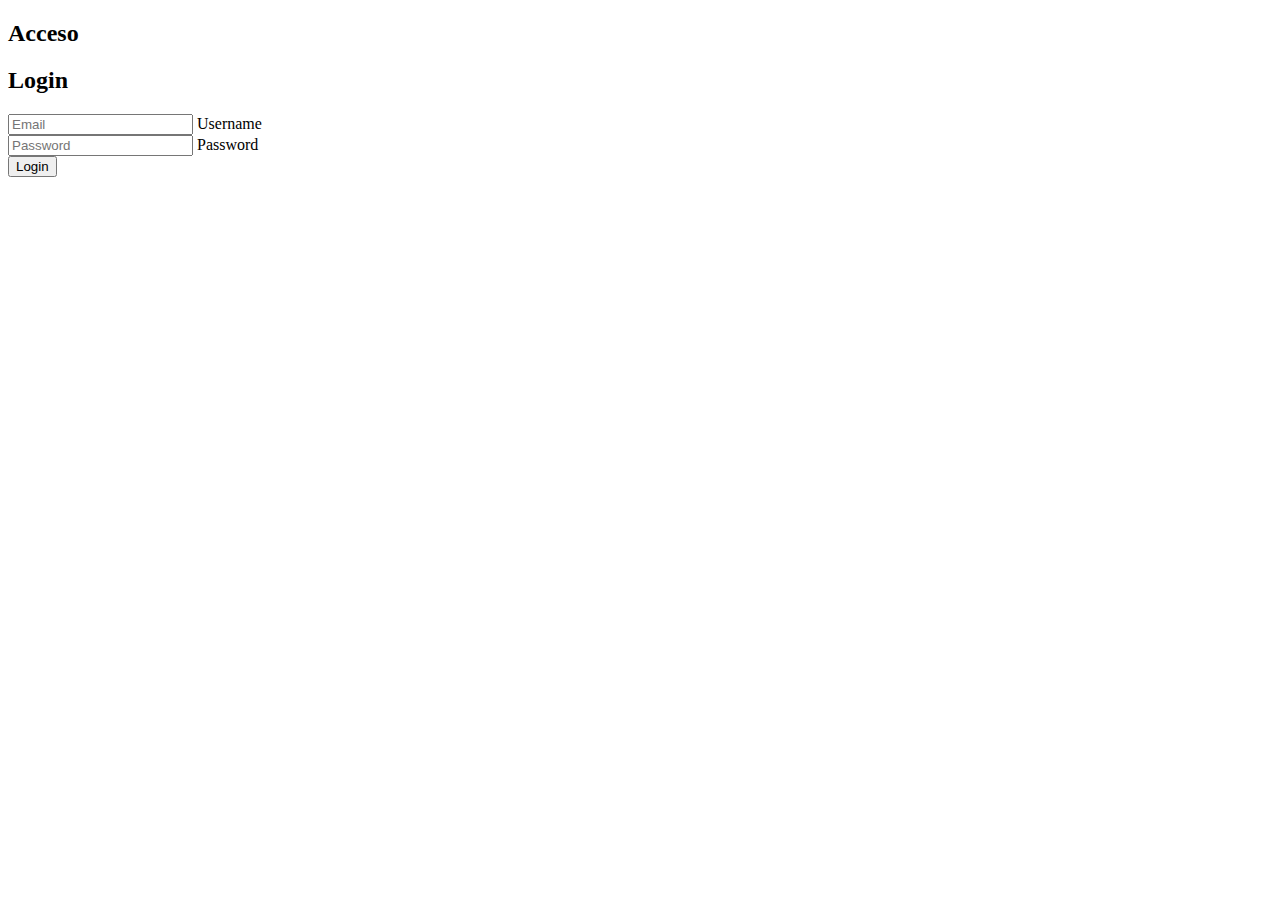
==== EACTA-WEBAPP/WebContent/index.html @ fc9d480e "Cambios en el modelo" ====
<!DOCTYPE html>
<html>
<head>
<meta charset="UTF-8">
<title>Bienvenido</title>
</head>
<body>
<h2>Acceso</h2>

<div class="login-box">
  <h2>Login</h2>
  <form action="FormLoginServlet">
  
    <div class="user-box">
      <input type="text" name="email" placeholder="Email">
      <label>Username</label>
    </div>
    
    <div class="user-box">
      <input type="password" name="password" placeholder="Password">
      <label>Password</label>
    </div>
    
    <a>
      <span></span>
      <span></span>
      <span></span>
      <span></span>
      <button type="submit">Login</button>
    </a>
  </form>
</div>
</body>
</html>
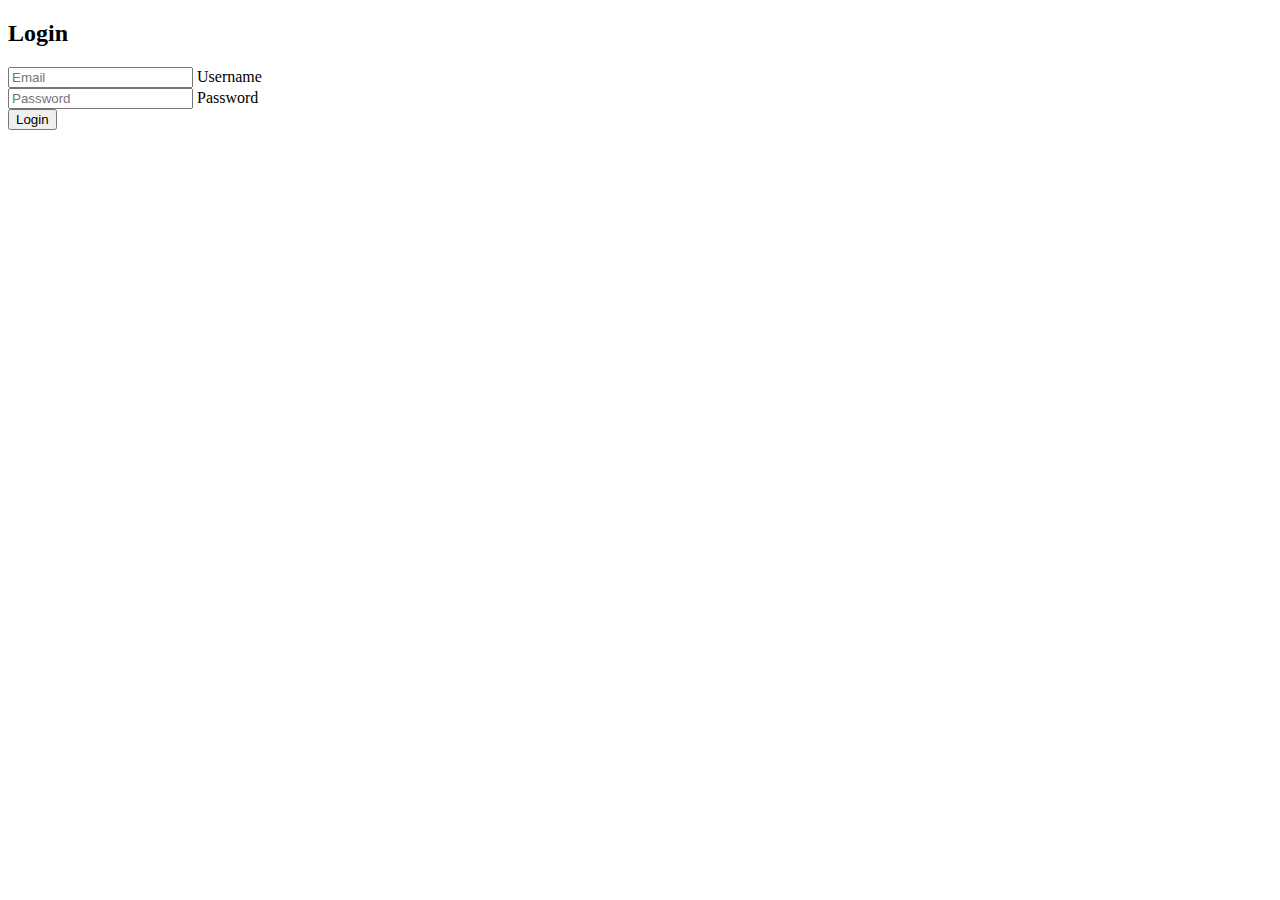
==== commit 8d280f0f: "Add files via upload" ====
--- a/EACTA-WEBAPP/WebContent/index.html
+++ b/EACTA-WEBAPP/WebContent/index.html
@@ -5,7 +5,6 @@
 <title>Bienvenido</title>
 </head>
 <body>
-<h2>Acceso</h2>
 
 <div class="login-box">
   <h2>Login</h2>
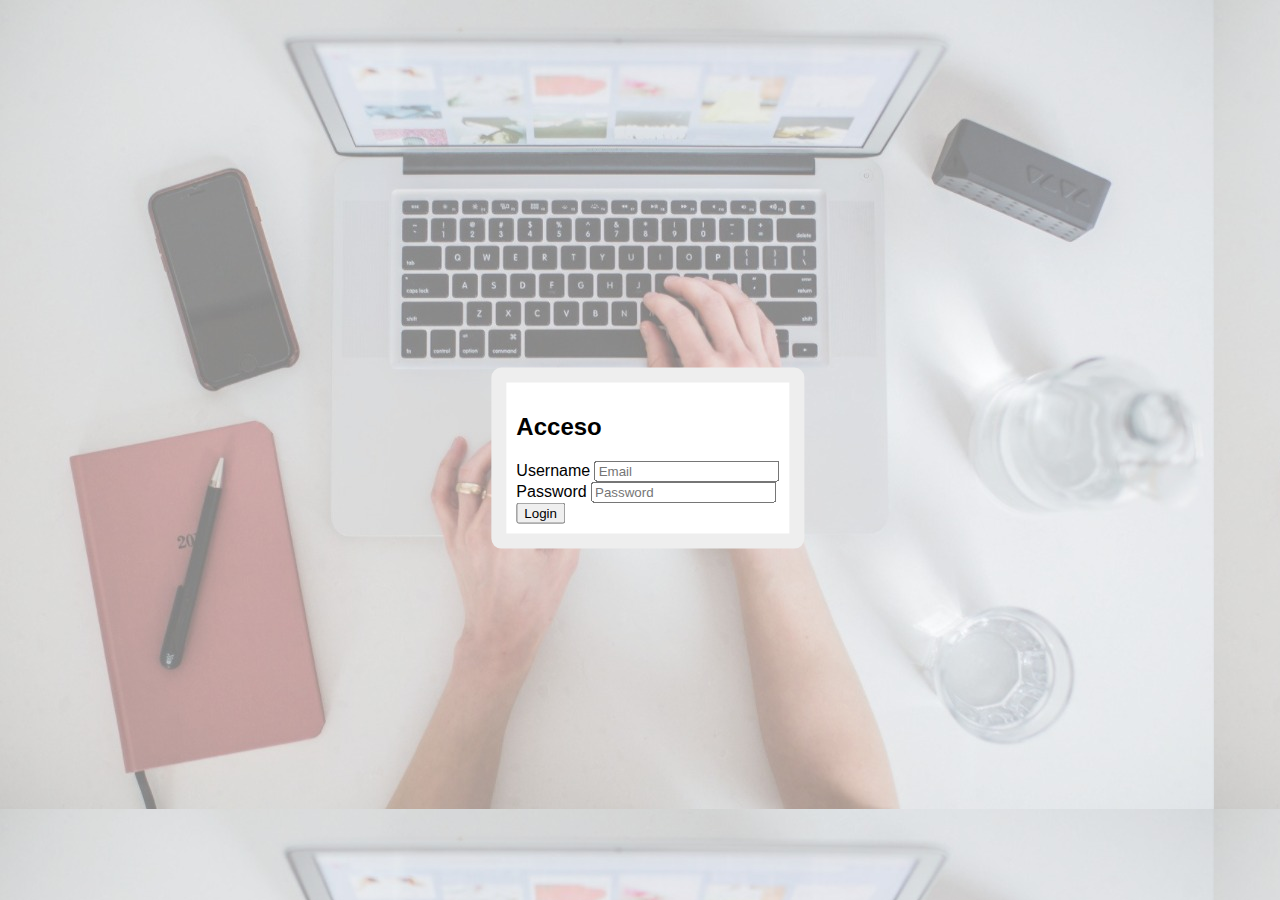
==== commit f1c4558e: "Final" ====
--- a/EACTA-WEBAPP/WebContent/index.html
+++ b/EACTA-WEBAPP/WebContent/index.html
@@ -2,22 +2,23 @@
 <html>
 <head>
 <meta charset="UTF-8">
+<link href="fondo.css" rel="stylesheet" type="text/css">
 <title>Bienvenido</title>
 </head>
 <body>
 
 <div class="login-box">
-  <h2>Login</h2>
+  <h2>Acceso</h2>
   <form action="FormLoginServlet">
   
     <div class="user-box">
+      <label>Username</label>
       <input type="text" name="email" placeholder="Email">
-      <label>Username</label>
     </div>
     
     <div class="user-box">
+      <label>Password</label>
       <input type="password" name="password" placeholder="Password">
-      <label>Password</label>
     </div>
     
     <a>
--- a/EACTA-WEBAPP/WebContent/fondo.css
+++ b/EACTA-WEBAPP/WebContent/fondo.css
@@ -0,0 +1,32 @@
+@charset "UTF-8";
+
+html{ background-image: url("i1.jpeg");}
+
+body {
+	font: icon;
+	background:white;
+background-size: cover;
+position: absolute;
+top: 50%;
+left: 50%;
+padding:10px;
+border: 15px solid #eeeeee; 
+transform: translate(-50%, -50%);
+border-radius: 10px;}
+
+table {
+
+    width: 100%;
+    border-collapse: collapse;
+}
+
+td, th {
+	
+  text-align: center;
+}
+.container{
+	background-color: white;
+	margin:10px;
+
+	
+}